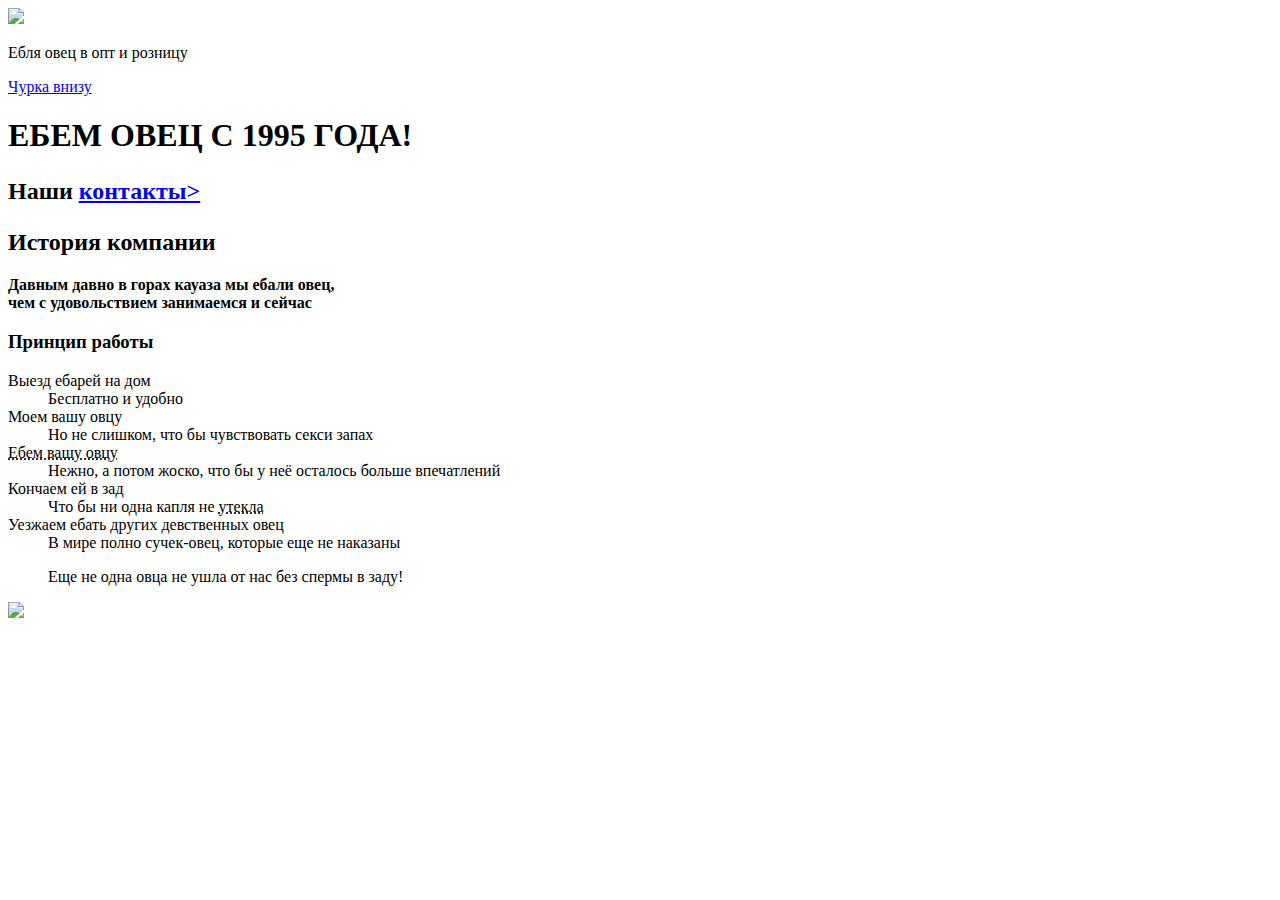
==== index.html @ 7e1dbb04 "Add files via upload" ====
<!doctype html>
<html>
    <head>
        <meta charset="utf-8">
        <title>Служба неотложной ебли овец</title>
    </head>
<body>
       <header> 
            <img src="C:/site/img/0651c59244727560651e149f8c2a35cf.jpg" width="300px">
            <p>Ебля овец в опт и розницу</p>
            <a href="#footer"><p>Чурка внизу</p></a>
            
        </header>
        <h1>
ЕБЕМ ОВЕЦ С 1995 ГОДА!
            <h2>
            <p>Наши <a href =Контакты.html>контакты></a></p>
            </h2>
        </h1>
        <article>
            <h2>История компании</h2>
          
           <strong> Давным давно в горах кауаза мы ебали овец,<br>
            чем с удовольствием занимаемся и сейчас</strong>
            <h3>Принцип работы</h3>
           <dl>
            <dt>Выезд ебарей на дом</dt>
            <dd>Бесплатно и удобно</dd>
            
            <dt>Моем вашу овцу</dt>
            <dd>Но не слишком, что бы чувствовать секси запах</dd>
            <dt><abbr title = "Без гандона и мытья">Ебем вашу овцу</abbr></dt>
            <dd>Нежно, а потом жоско, что бы у неё осталось больше впечатлений</dd>
            <dt>Кончаем ей в зад</dt>
            <dd>Что бы ни одна капля не <abbr title="Вытекла на пол">утекла</abbr>
            </dd>
            <dt>Уезжаем ебать других девственных овец</dt>
            <dd>В мире полно сучек-овец, которые еще не наказаны</dd>
           </dl>
           <blockquote>Еще не одна овца не ушла от нас без спермы в заду!</blockquote>
        </article>
        
        <footer>
            <div id = "footer">
            <img src="C:/site/img/maxresdefault(1).jpg" width="200px">
        </footer>
        
    </body>
</html>
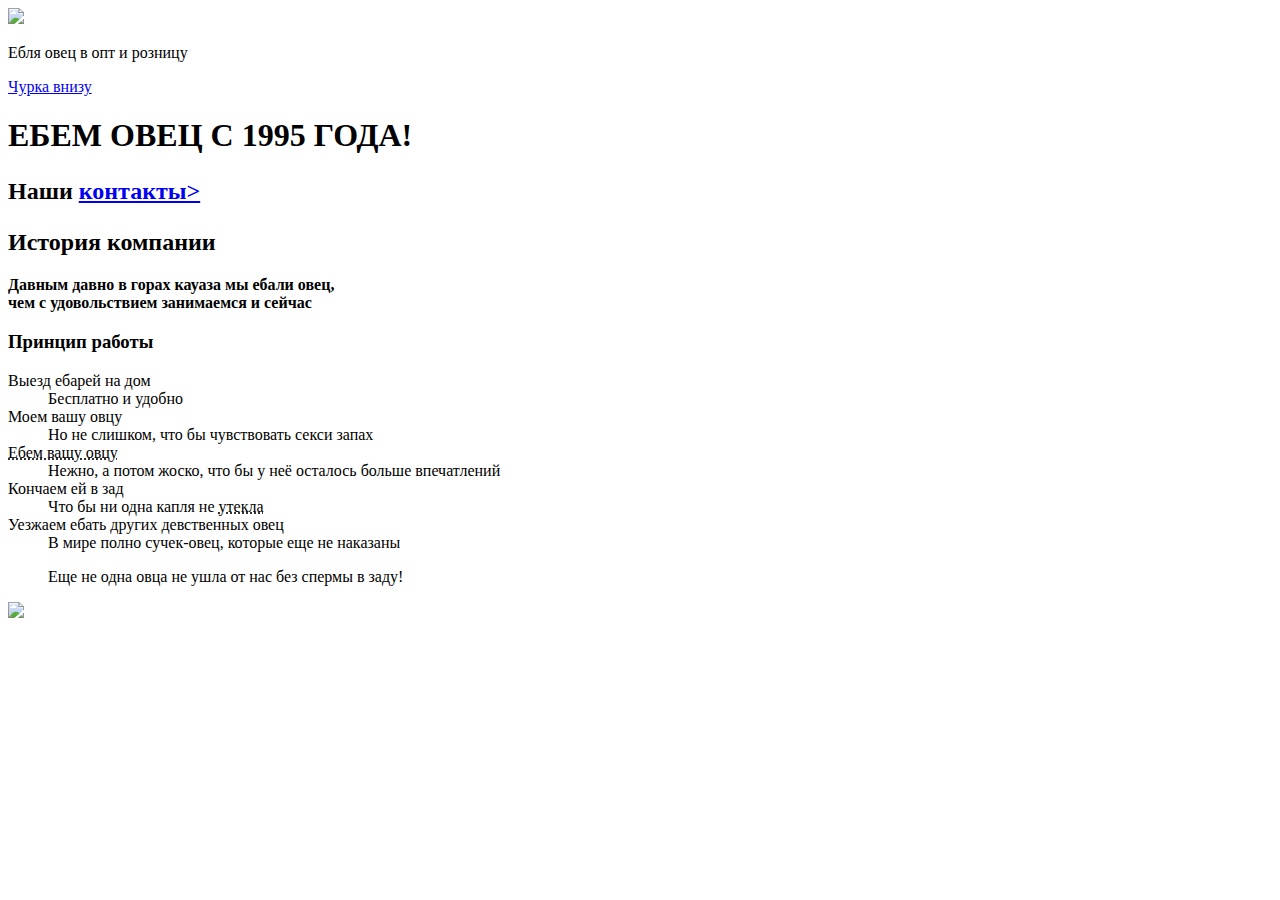
==== commit d80fc6b4: "Update index.html" ====
--- a/index.html
+++ b/index.html
@@ -6,7 +6,7 @@
     </head>
 <body>
        <header> 
-            <img src="C:/site/img/0651c59244727560651e149f8c2a35cf.jpg" width="300px">
+            <img src=img/0651c59244727560651e149f8c2a35cf.jpg" width="300px">
             <p>Ебля овец в опт и розницу</p>
             <a href="#footer"><p>Чурка внизу</p></a>
             
@@ -42,8 +42,8 @@
         
         <footer>
             <div id = "footer">
-            <img src="C:/site/img/maxresdefault(1).jpg" width="200px">
+            <img src=img/maxresdefault(1).jpg" width="200px">
         </footer>
         
     </body>
-</html>+</html>
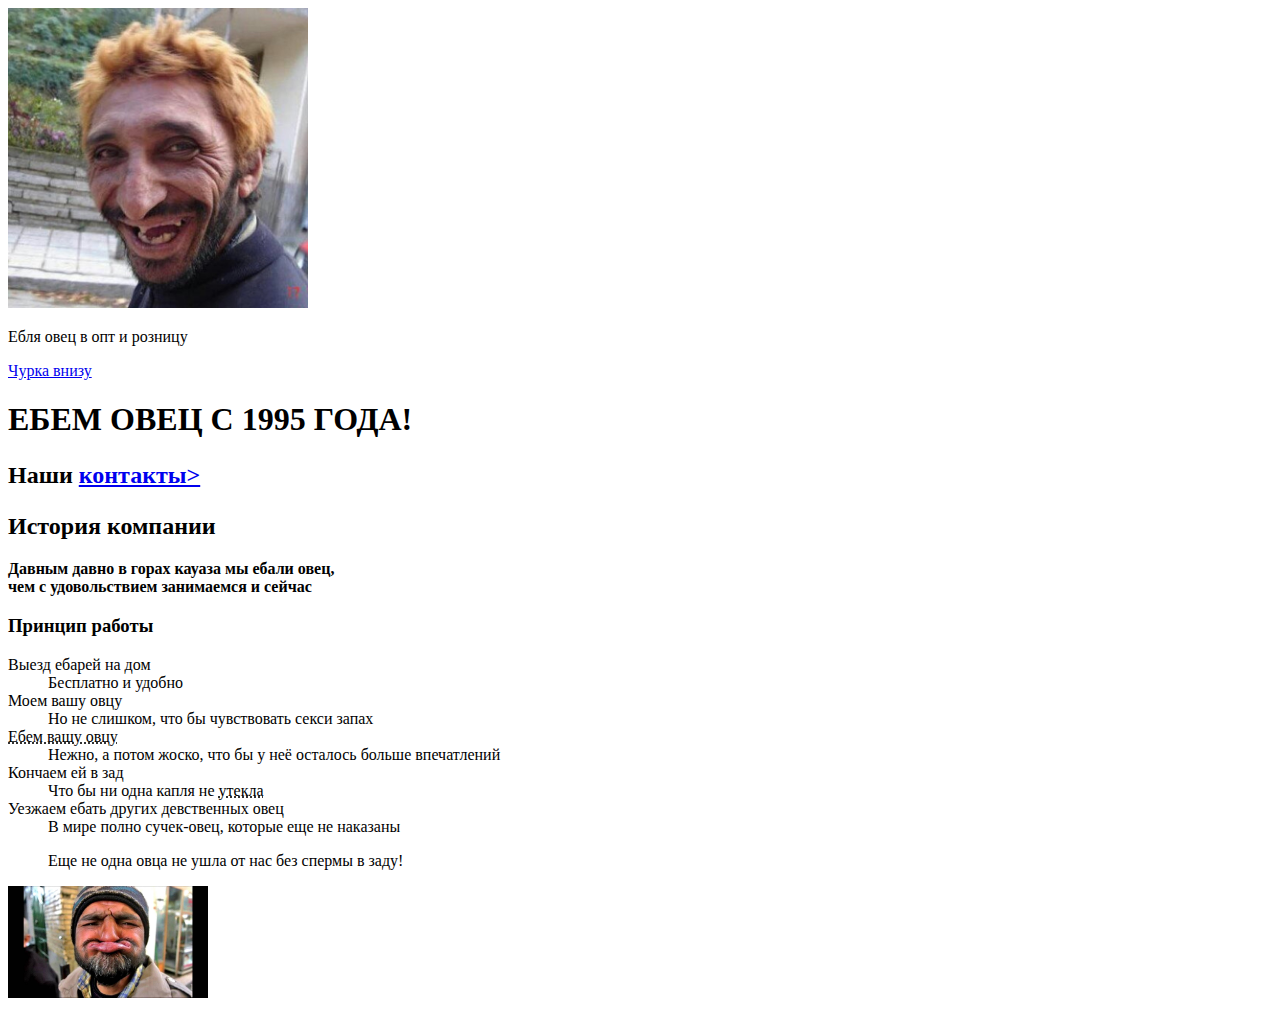
==== commit 86dd6dce: "Update index.html" ====
--- a/index.html
+++ b/index.html
@@ -6,7 +6,7 @@
     </head>
 <body>
        <header> 
-            <img src=img/0651c59244727560651e149f8c2a35cf.jpg" width="300px">
+            <img src="img/0651c59244727560651e149f8c2a35cf.jpg" width="300px">
             <p>Ебля овец в опт и розницу</p>
             <a href="#footer"><p>Чурка внизу</p></a>
             
@@ -42,7 +42,7 @@
         
         <footer>
             <div id = "footer">
-            <img src=img/maxresdefault(1).jpg" width="200px">
+            <img src="img/maxresdefault(1).jpg" width="200px">
         </footer>
         
     </body>
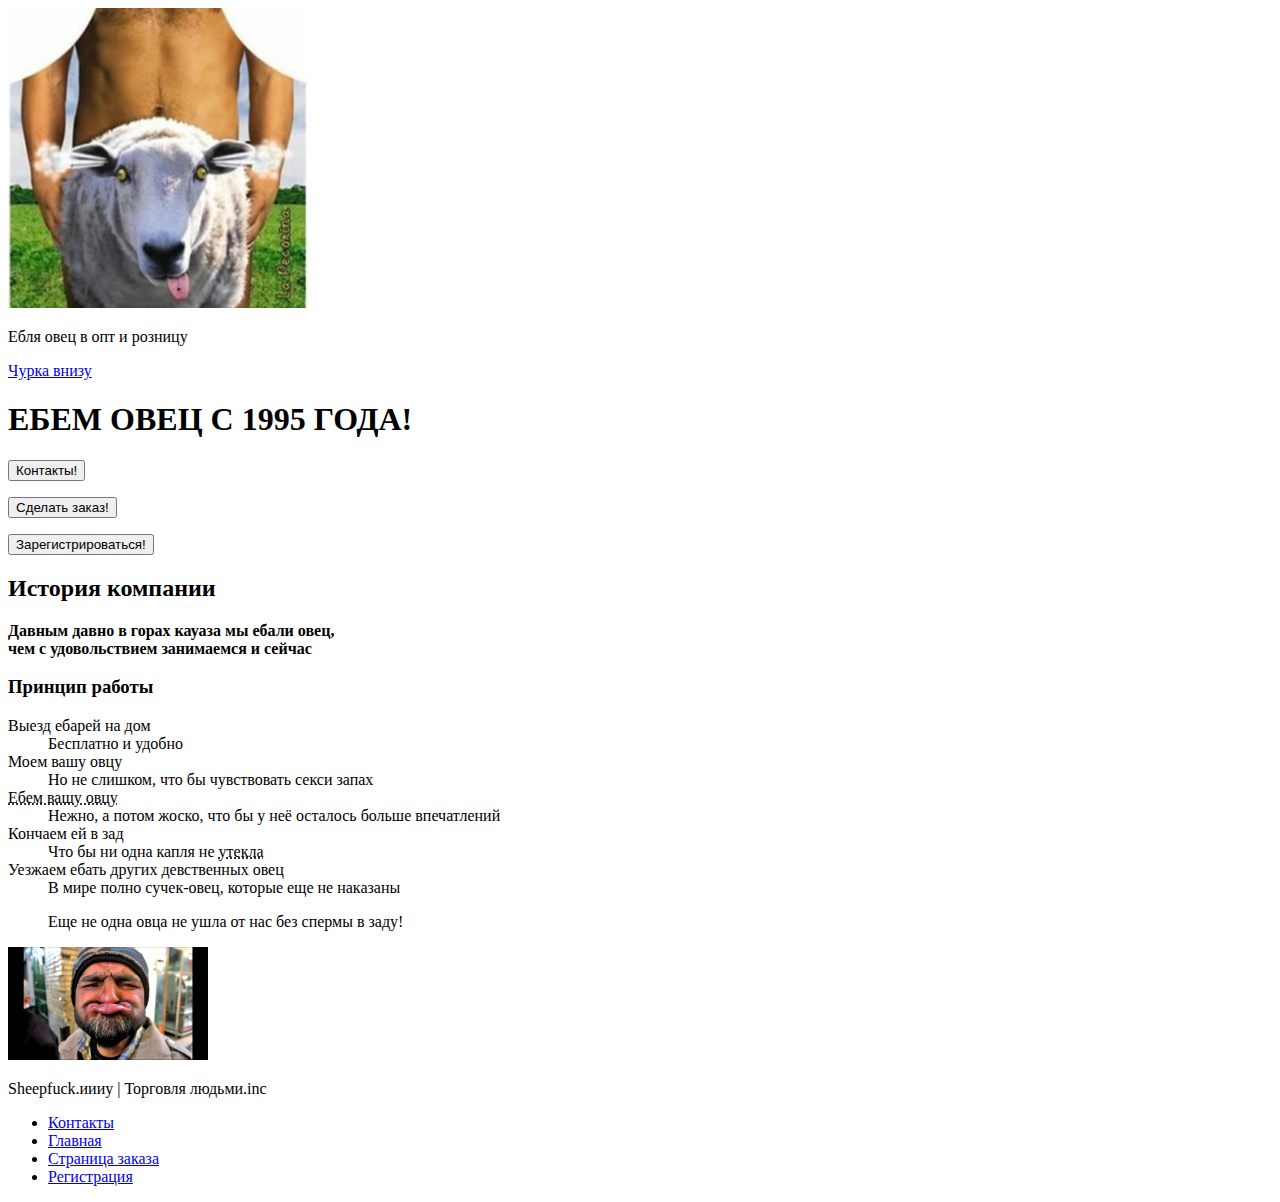
==== commit a45895ab: "Add files via upload" ====
--- a/index.html
+++ b/index.html
@@ -1,22 +1,35 @@
 <!doctype html>
-<html>
+<html lang="ru">
     <head>
         <meta charset="utf-8">
         <title>Служба неотложной ебли овец</title>
     </head>
-<body>
+    <body>
        <header> 
-            <img src="img/0651c59244727560651e149f8c2a35cf.jpg" width="300px">
+            <img src="img/artworks-000148859531-dtyk9j-t500x500.jpg" width="300" alt="Обложка">
             <p>Ебля овец в опт и розницу</p>
             <a href="#footer"><p>Чурка внизу</p></a>
             
         </header>
         <h1>
 ЕБЕМ ОВЕЦ С 1995 ГОДА!
-            <h2>
-            <p>Наши <a href =Контакты.html>контакты></a></p>
-            </h2>
-        </h1>
+</h1>
+            <form action="Контакты.html" method="post">
+                <p>
+                    <button>Контакты!</button>
+                </p>
+                </form>
+                <form action="Заказ.html" method="post">
+                <p>
+                    <button>Сделать заказ!</button>
+                        </p>
+                    </form>
+                    <form action="Страница_регистрации.html" method="post">  
+                    <p>
+                            <button>Зарегистрироваться!</button>
+                                </p>
+                            </form>
+
         <article>
             <h2>История компании</h2>
           
@@ -41,9 +54,25 @@
         </article>
         
         <footer>
-            <div id = "footer">
-            <img src="img/maxresdefault(1).jpg" width="200px">
+            <div id = "footer"></div>
+            <img src="img/maxresdefault(1).jpg" width="200" alt="Картинка_2">
+            <p>
+                Sheepfuck.иииу | Торговля людьми.inc
+            </p>
+            <ul>
+                <li>
+                    <a href ="Контакты.html">Контакты</a>
+                </li>
+                <li>
+                    <a href ="index.html">Главная</a>
+                </li>
+                <li>
+                    <a href ="Заказ.html">Страница заказа</a>
+                </li>
+                <li>
+                    <a href ="Страница_регистрации.html">Регистрация</a>
+                </li>
+            </ul>
         </footer>
-        
     </body>
-</html>
+</html>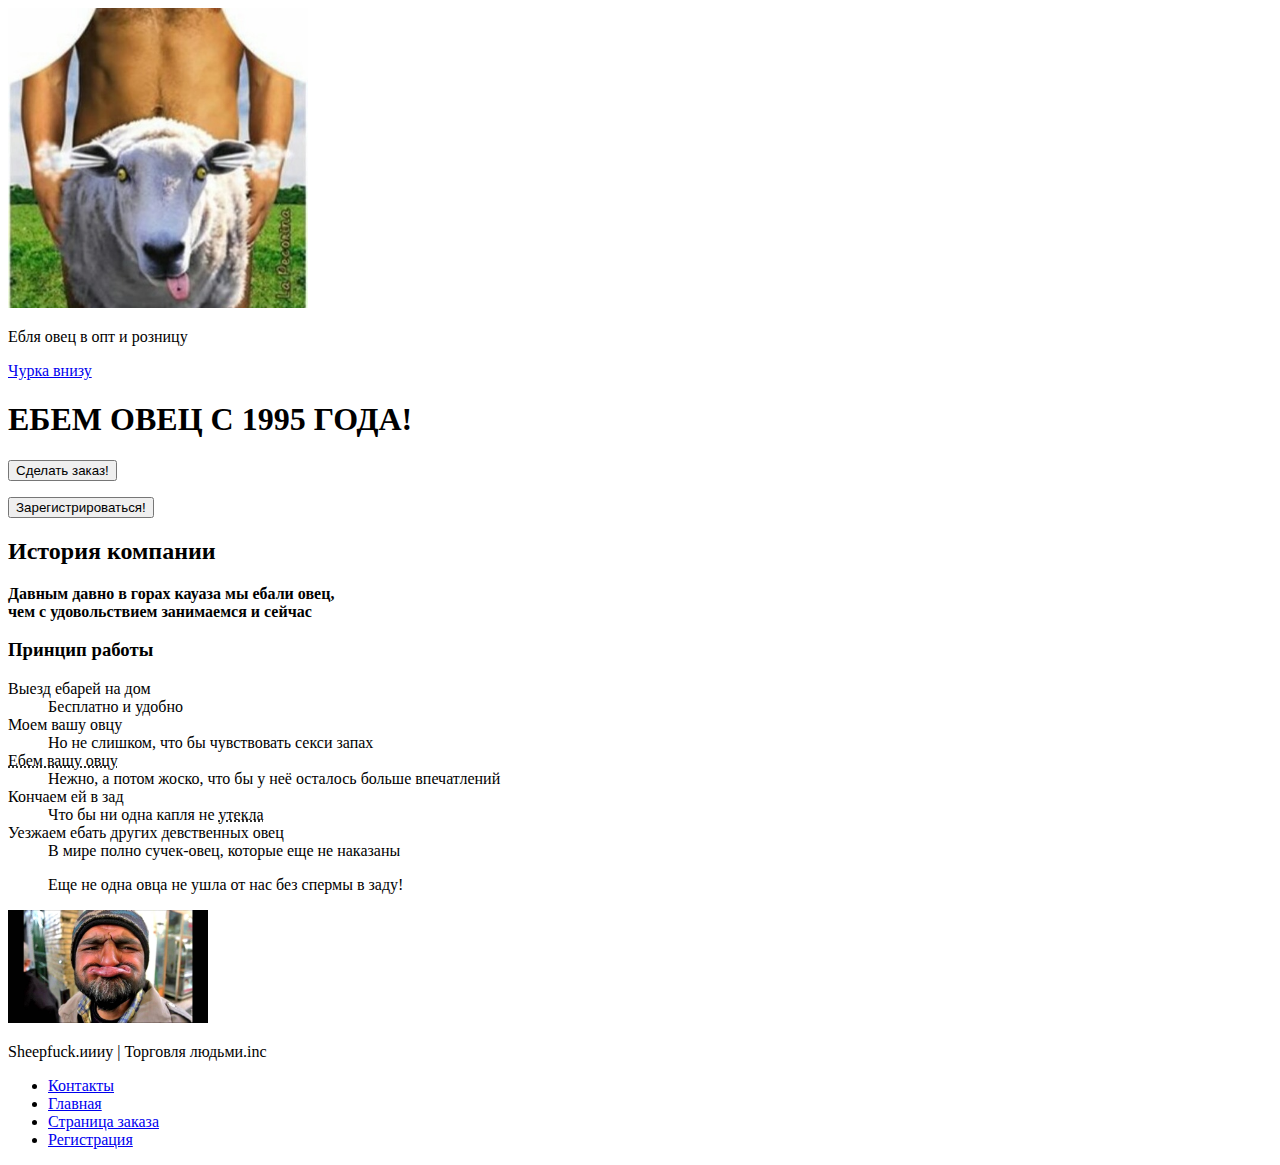
==== commit 3d4b2267: "Update index.html" ====
--- a/index.html
+++ b/index.html
@@ -14,11 +14,6 @@
         <h1>
 ЕБЕМ ОВЕЦ С 1995 ГОДА!
 </h1>
-            <form action="Контакты.html" method="post">
-                <p>
-                    <button>Контакты!</button>
-                </p>
-                </form>
                 <form action="Заказ.html" method="post">
                 <p>
                     <button>Сделать заказ!</button>
@@ -75,4 +70,4 @@
             </ul>
         </footer>
     </body>
-</html>+</html>
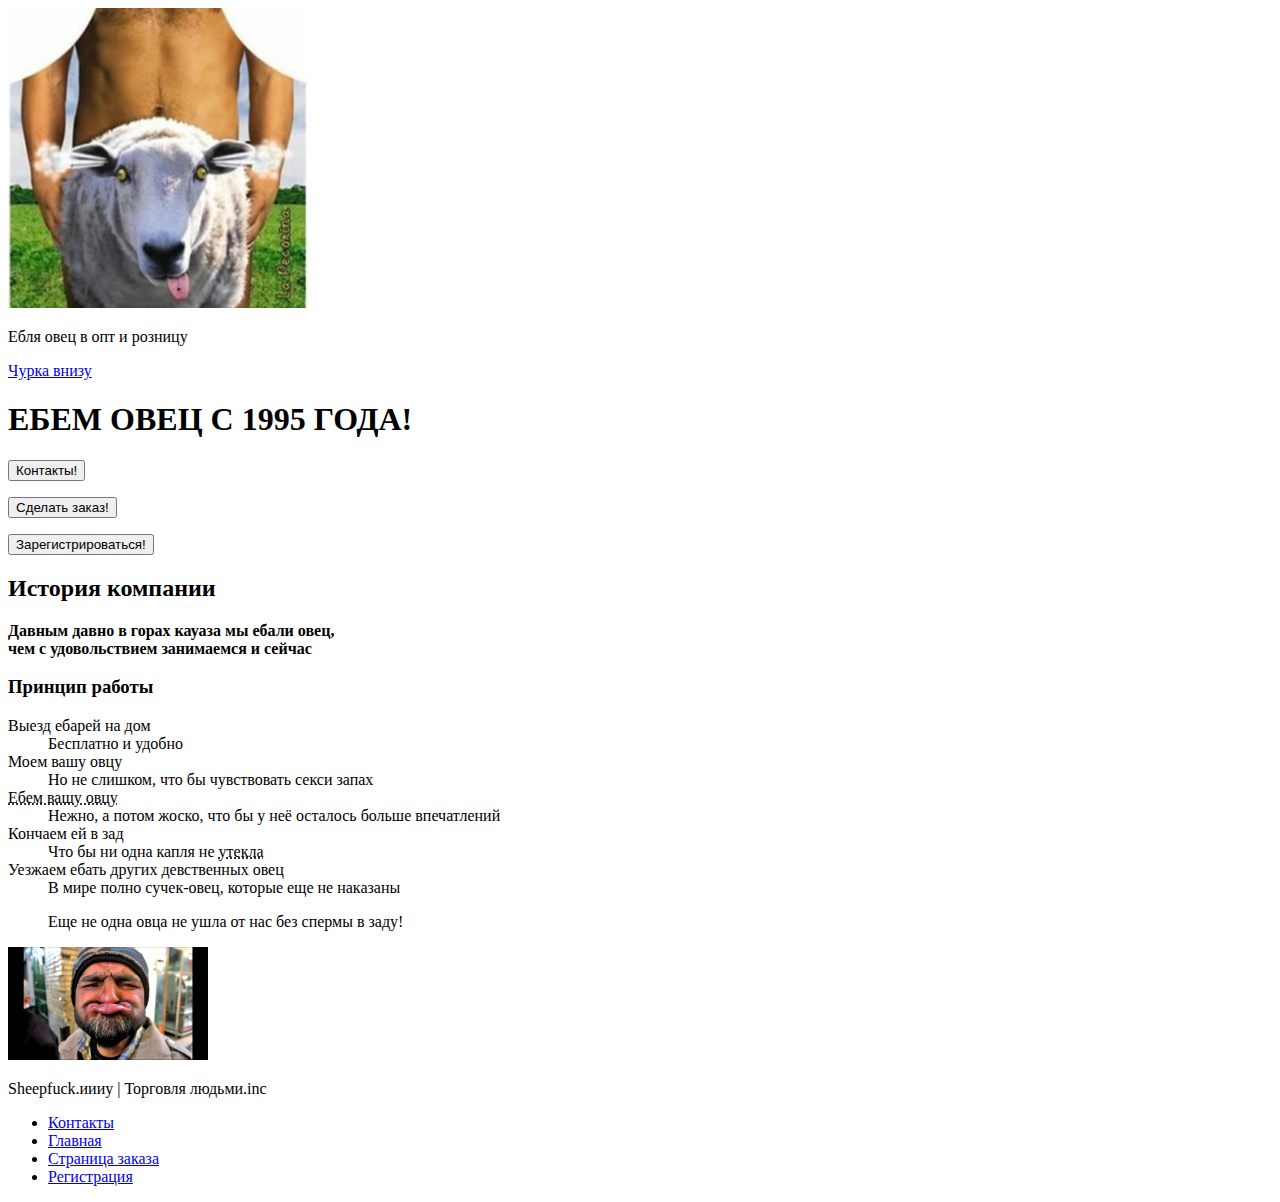
==== commit e6a8a993: "Add files via upload" ====
--- a/index.html
+++ b/index.html
@@ -14,12 +14,17 @@
         <h1>
 ЕБЕМ ОВЕЦ С 1995 ГОДА!
 </h1>
-                <form action="Заказ.html" method="post">
+            <form action="Контакты.html">
+                <p>
+                    <button>Контакты!</button>
+                </p>
+                </form>
+                <form action="Заказ.html">
                 <p>
                     <button>Сделать заказ!</button>
                         </p>
                     </form>
-                    <form action="Страница_регистрации.html" method="post">  
+                    <form action="Страница_регистрации.html">  
                     <p>
                             <button>Зарегистрироваться!</button>
                                 </p>
@@ -70,4 +75,4 @@
             </ul>
         </footer>
     </body>
-</html>
+</html>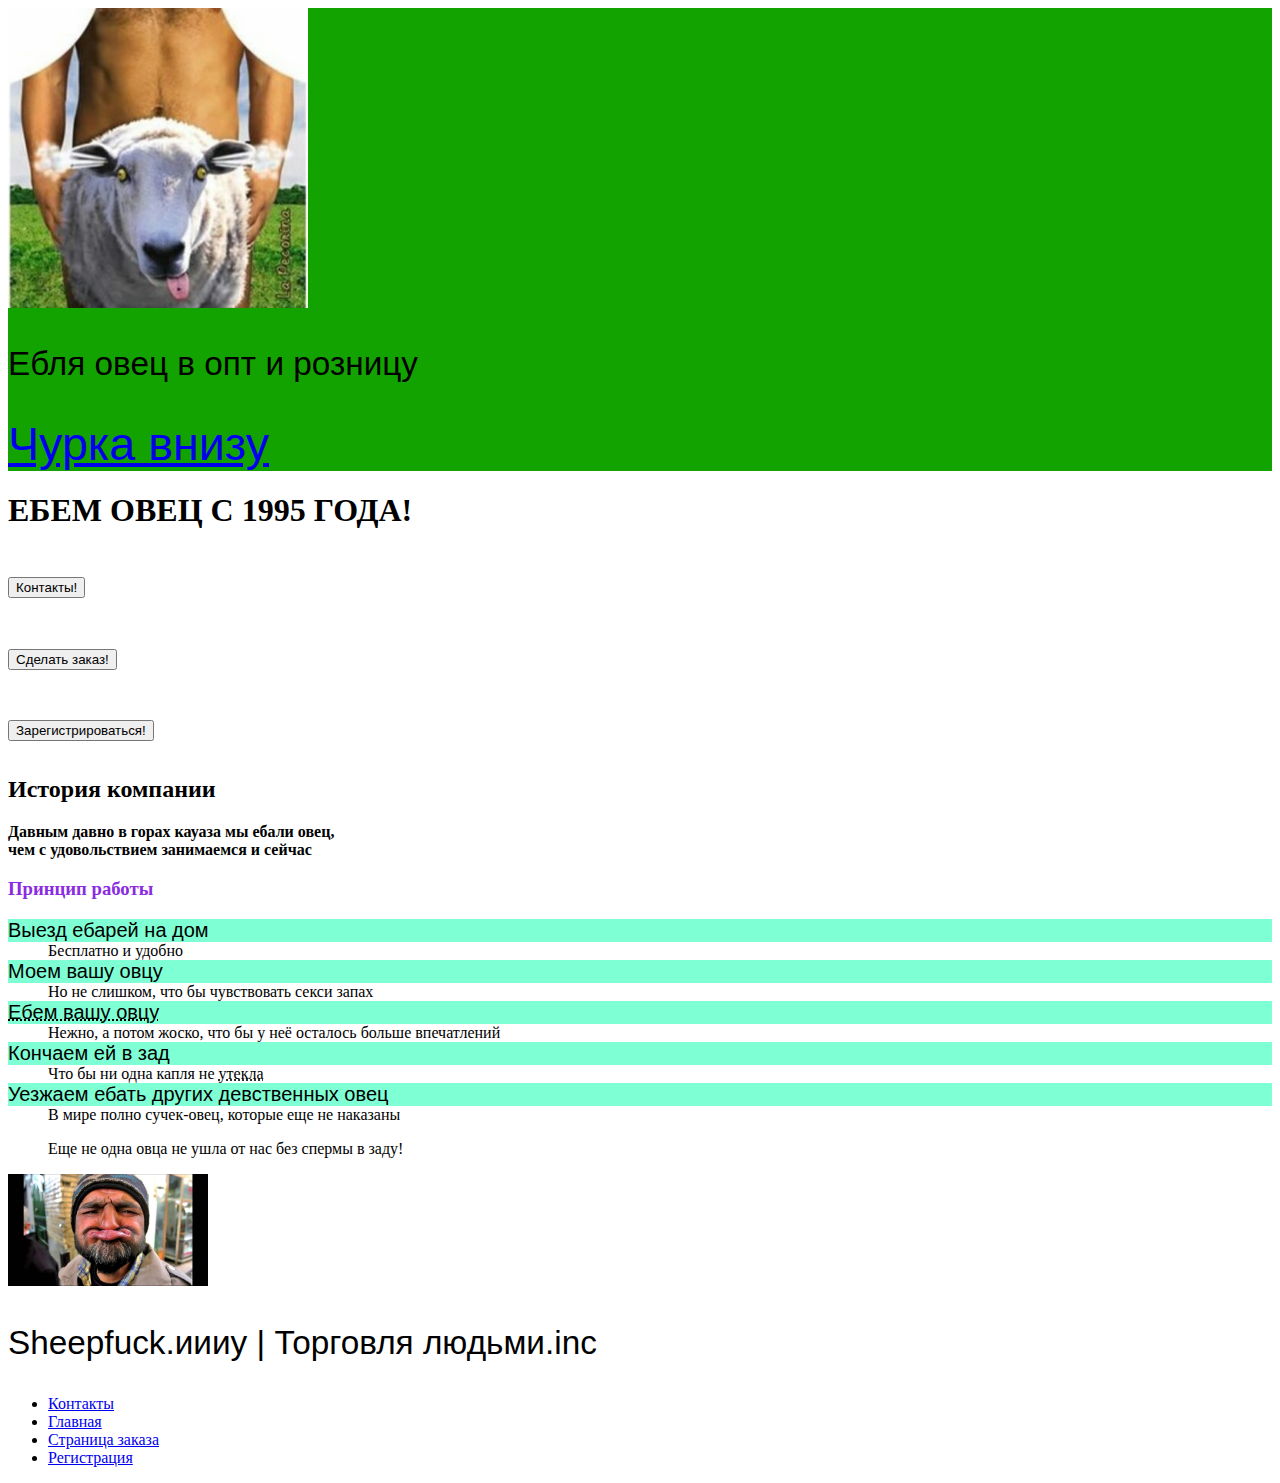
==== commit ca8d4ca0: "Add files via upload" ====
--- a/index.html
+++ b/index.html
@@ -3,18 +3,19 @@
     <head>
         <meta charset="utf-8">
         <title>Служба неотложной ебли овец</title>
+        <link rel="stylesheet" href="hach.css">
     </head>
     <body>
        <header> 
             <img src="img/artworks-000148859531-dtyk9j-t500x500.jpg" width="300" alt="Обложка">
             <p>Ебля овец в опт и розницу</p>
-            <a href="#footer"><p>Чурка внизу</p></a>
-            
+            <div id="churka"><a href="#footer">Чурка внизу</a></div>
         </header>
         <h1>
 ЕБЕМ ОВЕЦ С 1995 ГОДА!
 </h1>
-            <form action="Контакты.html">
+        <aside>        
+<form action="Контакты.html">
                 <p>
                     <button>Контакты!</button>
                 </p>
@@ -29,13 +30,13 @@
                             <button>Зарегистрироваться!</button>
                                 </p>
                             </form>
-
-        <article>
+        </aside>   
+        <section>
             <h2>История компании</h2>
           
            <strong> Давным давно в горах кауаза мы ебали овец,<br>
             чем с удовольствием занимаемся и сейчас</strong>
-            <h3>Принцип работы</h3>
+            <h3 class="huba">Принцип работы</h3>
            <dl>
             <dt>Выезд ебарей на дом</dt>
             <dd>Бесплатно и удобно</dd>
@@ -51,7 +52,7 @@
             <dd>В мире полно сучек-овец, которые еще не наказаны</dd>
            </dl>
            <blockquote>Еще не одна овца не ушла от нас без спермы в заду!</blockquote>
-        </article>
+        </section>
         
         <footer>
             <div id = "footer"></div>
--- a/hach.css
+++ b/hach.css
@@ -0,0 +1,21 @@
+header {
+    background: rgb(19, 163, 0);
+    color: rgb(0, 0, 0);
+}
+p {
+    font-family: 'Franklin Gothic Medium', 'Arial Narrow', Arial, sans-serif;
+    font-size: 25pt;
+}
+dt {
+    font-family: 'Franklin Gothic Medium', 'Arial Narrow', Arial, sans-serif;
+    font-size: 15pt;
+    background-size: 20px;
+    background-color: aquamarine;
+}
+#churka {
+    font-size: 35pt;
+    font-family: 'Franklin Gothic Medium', 'Arial Narrow', Arial, sans-serif;
+}
+h3.huba {
+    color:blueviolet
+}